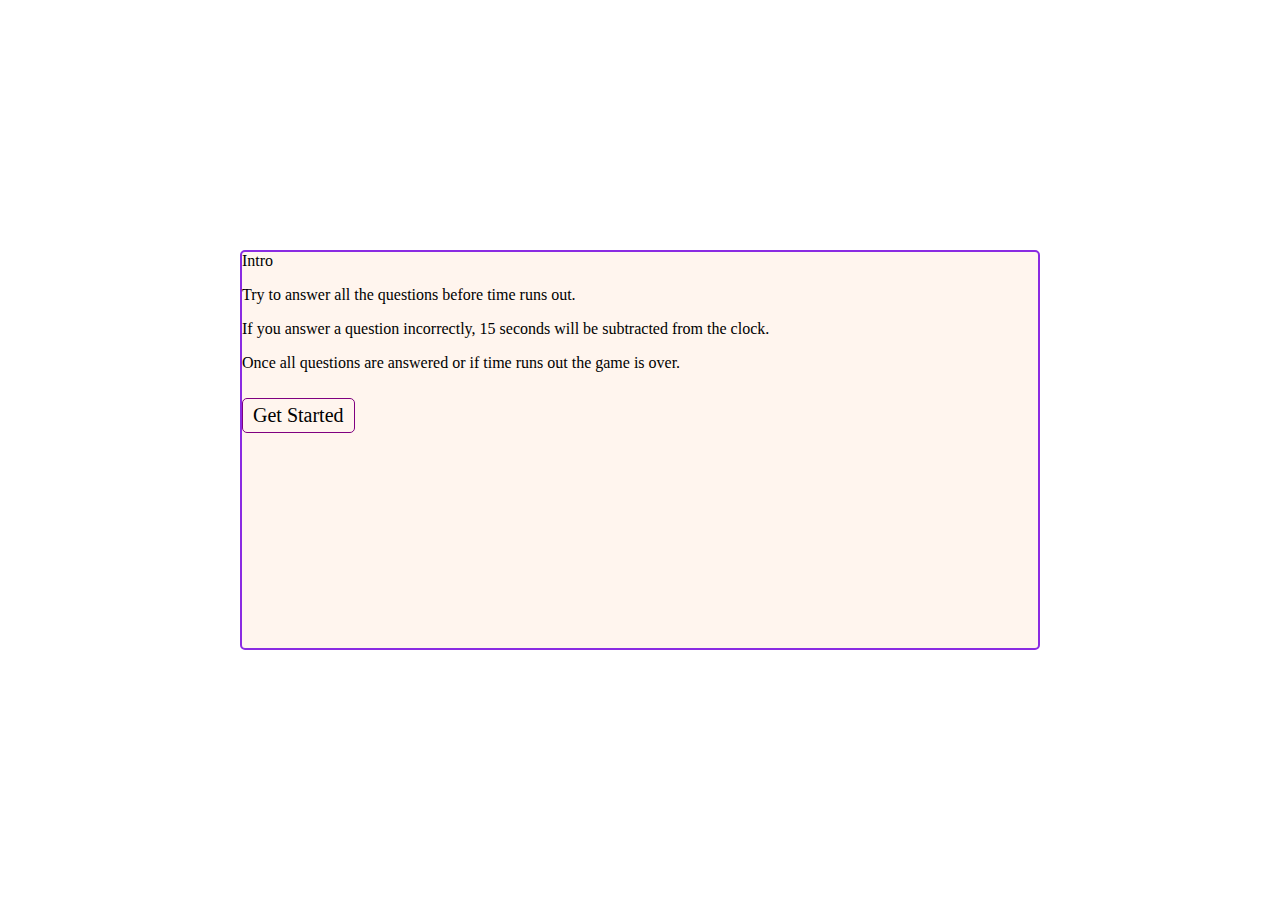
==== index.html @ c7822f98 "hide" ====
<!DOCTYPE html>
<html lang="en">
  
<head>
  <meta charset="UTF-8">
  <meta name="viewport" content="width=device-width, initial-scale=1.0">
  <title>Coding Quiz</title>
  <link rel="stylesheet" href="./css/style.css">
</head>  

<body>
  <div class="container">

    <div id="intro">Intro
      <p>Try to answer all the questions before time runs out.</p>
      <p>If you answer a question incorrectly, 15 seconds will be subtracted from the clock.</p>
      <p>Once all questions are answered or if time runs out the game is over.</p> 
    </div>
  
    <div id="q-container" class="hide">
      <div id="score" class=" score">View High Score</div>
      <div id="question">Question</div>
      <div id="time" class="time">Time</div>
      <div id="option-btn" class="btn-grid">
      <button class="btn">Option</button>
      <button class="btn">Option</button>
      <button class="btn">Option</button>
      <button class="btn">Option</button>
      </div>
  </div>
  <button id="start-btn" >Get Started</button>
  
</body>
<script src="./js/script.js"></script>
</html>
---- css/style.css ----
*,
::before,
::after {
    box-sizing: border-box;
    font-family:Georgia, 'Times New Roman', Times, serif;
}

/* Start Body Styles*/
body {
    padding: 0;
    margin: 0;
    display: flex;
    width: 100vw;
    height: 100vh;
    justify-content: center;
    align-items: center;
}
/*End Body Styles*/
/*Start Container styles*/
.container {
    width: 800px;
    max-width: 80%;
    height: 400px;
    max-height: 80%;
    background-color: seashell;
    box-shadow: 0 0 10px 2 px;
    border: 2px solid blueviolet;
    border-radius: 5px;
}

#option-btn {
    width: 80%;
}

.btn-grid {
    display: grid;
    gap: 10px;
    margin: 0 auto;
}

.btn {
    cursor: pointer;
}
#start-btn {
    font-size: 20px;
    background: seashell;
    padding: 5px 10px;
    border-radius: 5px;
    margin: 0 auto;
    margin-top: 10px;
    cursor: pointer;
    border: 1px solid purple;
}

#start-btn:active,
.btn:active {
    background-color: rgb(150, 122, 216);
    -webkit-box-shadow: inset 0px 0px 5px  rgb(150, 122, 216);
    -moz-box-shadow: inset 0px 0px 5px  rgb(150, 122, 216);
    box-shadow: inset 0px 0px 5px  rgb(150, 122, 216)1;
    outline: none;
}
/* End Intro Box and Start Button Styles*/

.hide {
    display: none;
}
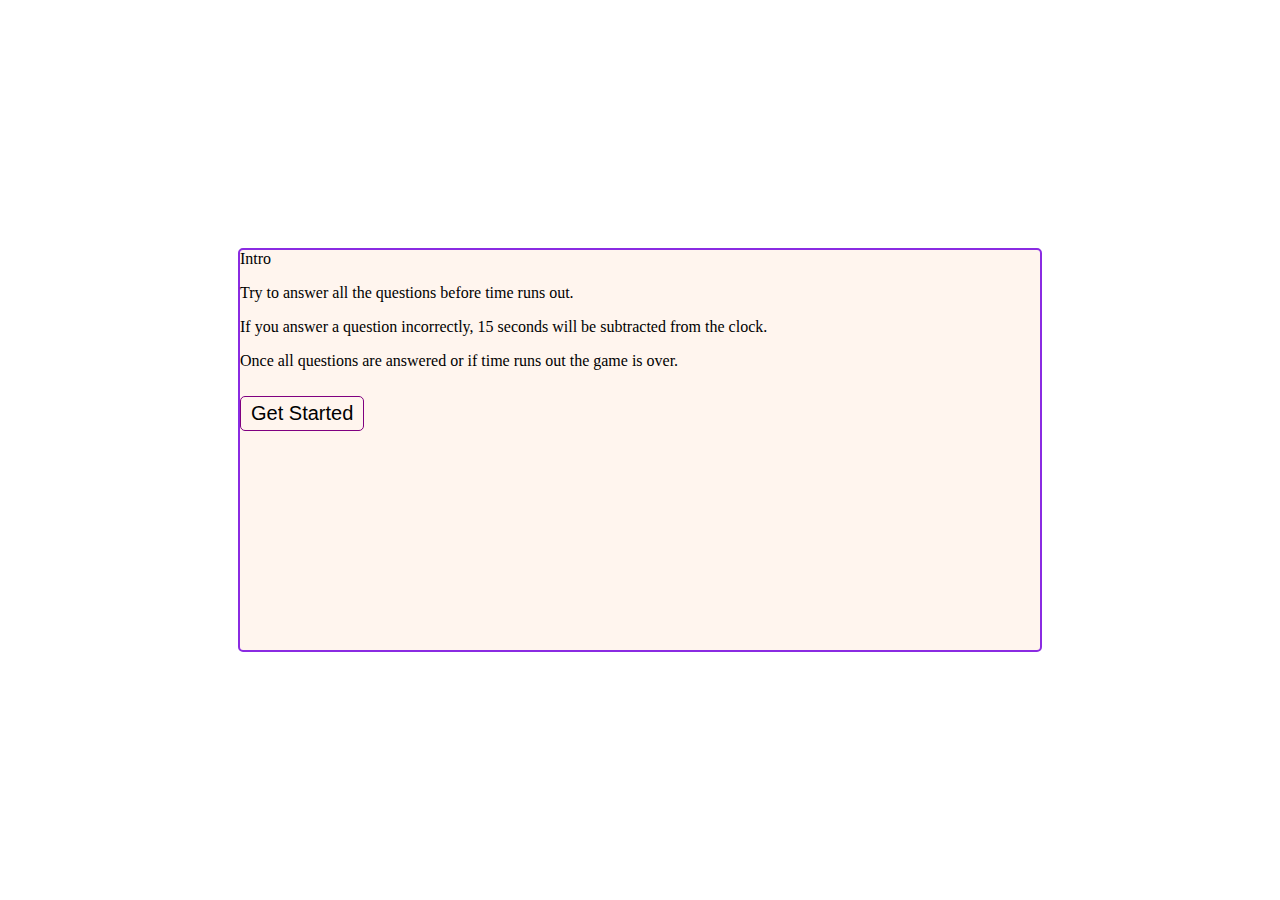
==== commit 2b31e27a: "refactored css link" ====
--- a/index.html
+++ b/index.html
@@ -5,7 +5,7 @@
   <meta charset="UTF-8">
   <meta name="viewport" content="width=device-width, initial-scale=1.0">
   <title>Coding Quiz</title>
-  <link rel="stylesheet" href="./css/style.css">
+  <link rel="stylesheet" href="./assets/css/ style.css">
 </head>  
 
 <body>
@@ -16,20 +16,23 @@
       <p>If you answer a question incorrectly, 15 seconds will be subtracted from the clock.</p>
       <p>Once all questions are answered or if time runs out the game is over.</p> 
     </div>
-  
+    <ol id="highScores"></ol>
     <div id="q-container" class="hide">
-      <div id="score" class=" score">View High Score</div>
       <div id="question">Question</div>
       <div id="time" class="time">Time</div>
       <div id="option-btn" class="btn-grid">
-      <button class="btn">Option</button>
-      <button class="btn">Option</button>
-      <button class="btn">Option</button>
-      <button class="btn">Option</button>
+      <input class="btn">Option</input>
+      <input class="btn">Option</input>
+      <input class="btn">Option</input>
+      <input class="btn">Option</input>
       </div>
+    </div>
+
+  <button id="start-btn" >Get Started</button>
+
+  <div id="initials">
   </div>
-  <button id="start-btn" >Get Started</button>
   
 </body>
-<script src="./js/script.js"></script>
+<script src="./assets/js/script.js"></script>
 </html>
--- a/assets/css/ style.css
+++ b/assets/css/ style.css
@@ -0,0 +1,73 @@
+* {
+    /* box-sizing: border-box;
+    margin: 0;
+    padding: 0; */
+}
+::before,
+::after {
+    box-sizing: border-box;
+    font-family:Georgia, 'Times New Roman', Times, serif;
+}
+
+/* Start Body Styles*/
+body {
+    padding: 0;
+    margin: 0;
+    display: flex;
+    width: 100vw;
+    height: 100vh;
+    justify-content: center;
+    align-items: center;
+}
+/*End Body Styles*/
+/*Start Container styles*/
+.container {
+    width: 800px;
+    max-width: 80%;
+    height: 400px;
+    max-height: 80%;
+    background-color: seashell;
+    box-shadow: 0 0 10px 2 px;
+    border: 2px solid blueviolet;
+    border-radius: 5px;
+}
+
+#option-btn {
+    width: 200px;
+    height: 200px;
+    margin-top: 50px; 
+}
+
+.btn-grid {
+    display: grid;
+    gap: 10px;
+    margin: 0 auto;
+}
+
+.btn {
+    cursor: pointer;
+}
+#start-btn {
+    font-size: 20px;
+    background: seashell;
+    padding: 5px 10px;
+    border-radius: 5px;
+    margin: 0 auto;
+    margin-top: 10px;
+    cursor: pointer;
+    border: 1px solid purple;
+}
+
+#start-btn:active,
+.btn:active {
+    background-color: rgb(150, 122, 216);
+    -webkit-box-shadow: inset 0px 0px 5px  rgb(150, 122, 216);
+    -moz-box-shadow: inset 0px 0px 5px  rgb(150, 122, 216);
+    box-shadow: inset 0px 0px 5px  rgb(150, 122, 216)1;
+    outline: none;
+}
+/* End Intro Box and Start Button Styles*/
+
+.hide {
+    display: none;
+}